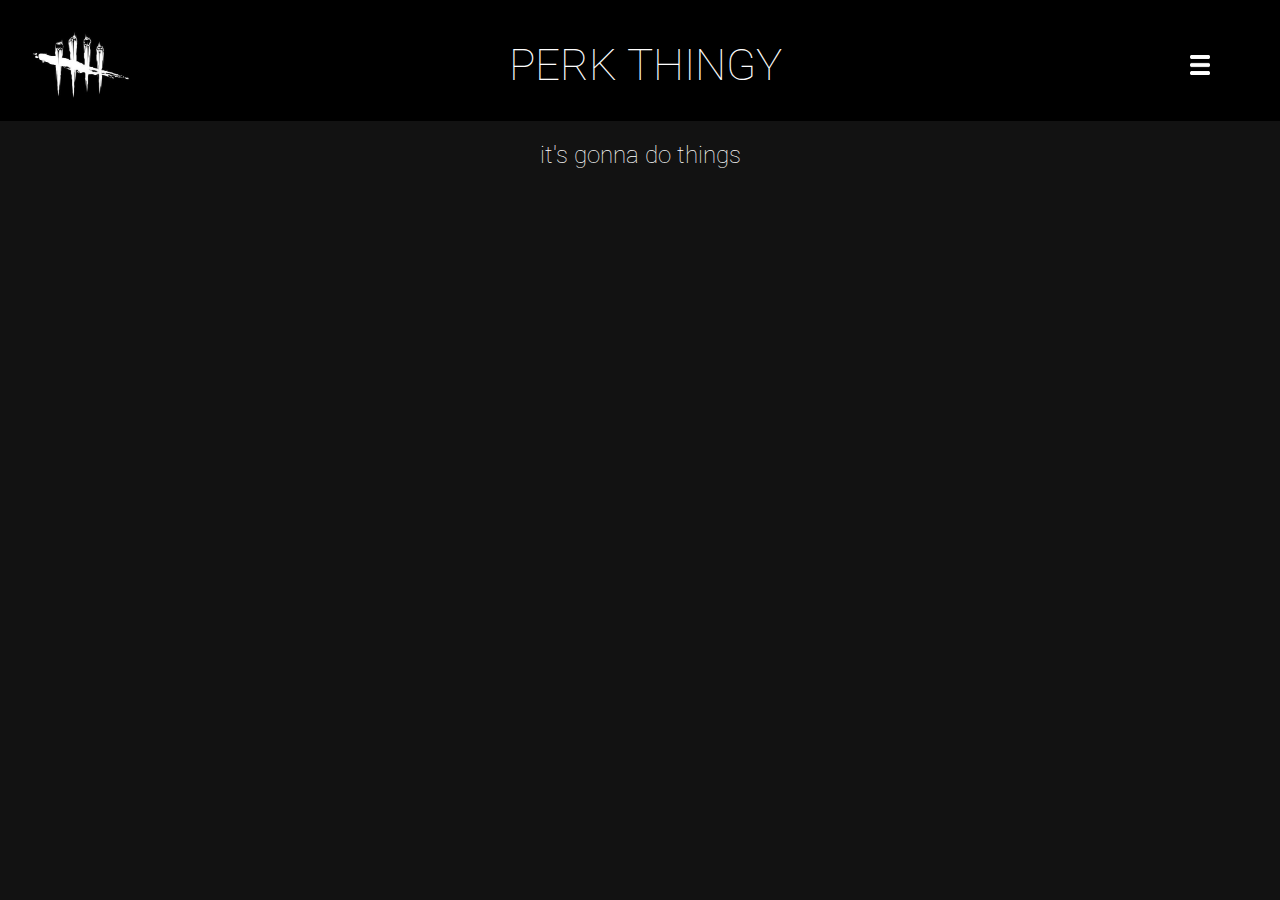
==== index.html @ af6ad384 "started survivor data and added basic css and homepage html structure" ====
<!DOCTYPE html>
<html lang="en">

<head>
    <meta charset="UTF-8">
    <meta name="viewport" content="width=device-width, initial-scale=1.0">
    <meta http-equiv="X-UA-Compatible" content="ie=edge">
    <!-- Fonts -->
    <link rel="preconnect" href="https://fonts.googleapis.com">
    <link rel="preconnect" href="https://fonts.gstatic.com" crossorigin>
    <link href="https://fonts.googleapis.com/css2?family=Roboto:wght@100;300&display=swap" rel="stylesheet">
    <!-- Stylesheets -->
    <link rel="stylesheet" href="./styles/reset.css">
    <link rel="stylesheet" href="./styles/style.css">
    <link rel="stylesheet" href="./styles/home.css">
    <title>Perk Roulette</title>
</head>

<body>
    <header>
        <img src="./assets/logo.jpg" alt="" class="logo">
        <h1>Perk thingy</h1>
        <img src="./assets/navbar.png" alt="menu" class="navbar">
    </header>
    <main>
        <h2>It's gonna do things</h2>
    </main>
    <script type="module" src="./app.js"></script>
</body>

</html>
---- styles/style.css ----
body {
    background-color: #121212;
    color: #fefefe;
}

h1, h2 {
    font-family: 'Roboto', sans-serif;
}

h1 {
    font-size: 2.75rem;
    font-weight: 100;
    text-transform: uppercase;

}

h2 {
    font-size: 1.5rem;
    font-weight: 100;
    text-transform: lowercase;
    
}

header {
    display: flex;
    justify-content: space-between;
    margin: auto;
    align-content: space-between;
    padding: 10px 40px 0px 30px;
    vertical-align: bottom;
    align-items: center;
    background-color: #000;
}

.logo {
    width: 100px;
}

.navbar {
    width: 20px;
    height: 20px;
    margin: 30px;
}

main {
    display: flex;
    flex-direction: column;
    align-items: center;
    margin: auto;
}
---- styles/home.css ----
/* add home page styles here */
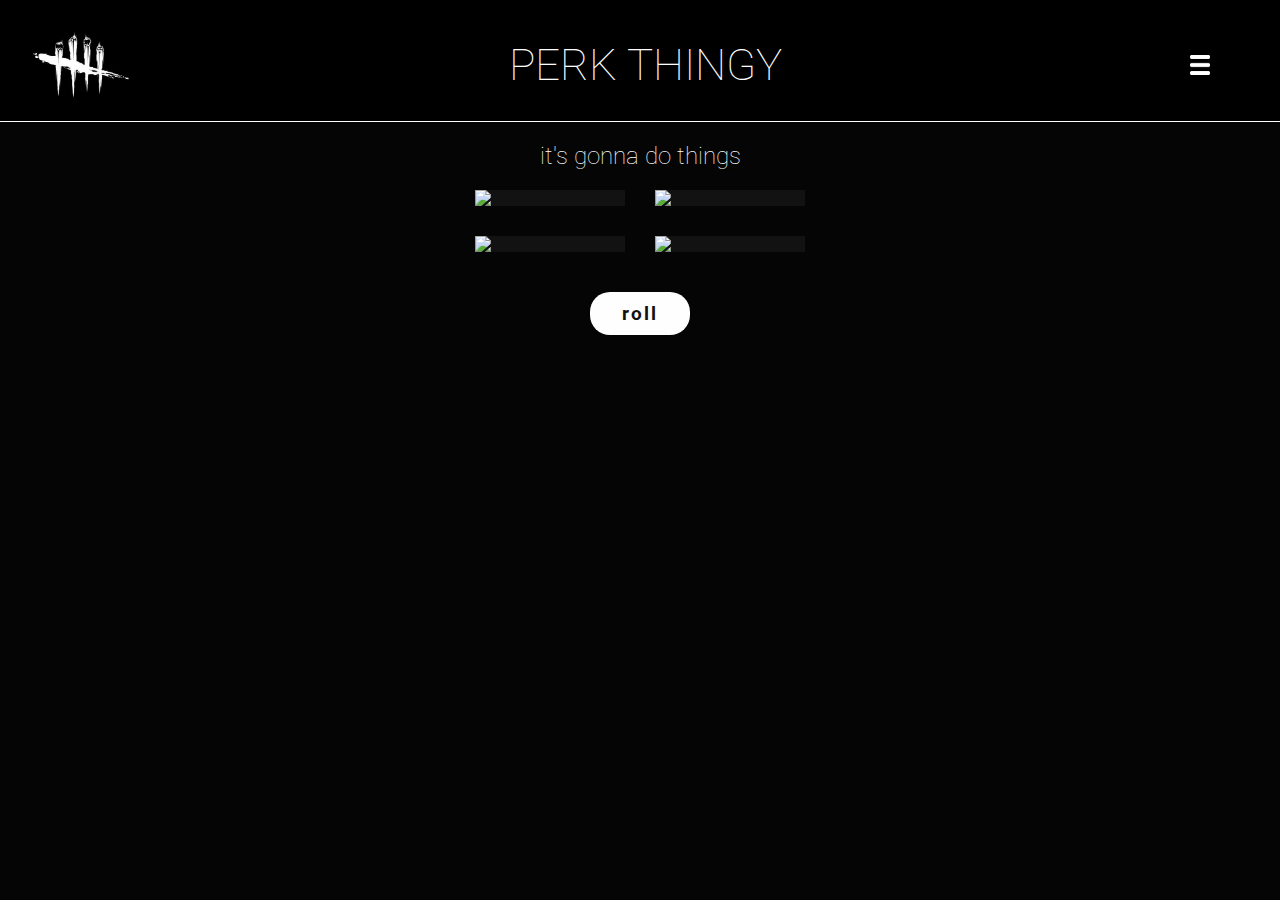
==== commit 856e0416: "radio buttons created" ====
--- a/index.html
+++ b/index.html
@@ -24,6 +24,24 @@
     </header>
     <main>
         <h2>It's gonna do things</h2>
+        <div class="perk-grid">
+            <img src="./assets/aceinthehole.png" id="perk-1-slot">
+            <img src="./assets/aceinthehole.png" id="perk-2-slot">
+            <img src="./assets/aceinthehole.png" id="perk-3-slot">
+            <img src="./assets/aceinthehole.png" id="perk-4-slot">
+        </div>
+        <button id="roll-btn">Roll</button>
+        <section id="win-loss-container" class="hidden">
+            <label class="win-loss hidden" id="escaped-label">
+                <input name="winOrLoss" type="radio" id="win">
+                <p>Escaped</p>
+            </label>
+            <label class="win-loss hidden" id="sacrificed-label">
+                <input name="winOrLoss" type="radio" id="loss">
+                <p>Sacrificed</p>
+            </label>
+        </section>
+        <button id="re-roll-btn" class="hidden">Roll</button>
     </main>
     <script type="module" src="./app.js"></script>
 </body>
--- a/styles/style.css
+++ b/styles/style.css
@@ -1,5 +1,5 @@
 body {
-    background-color: #121212;
+    background-color: #050505;
     color: #fefefe;
 }
 
@@ -11,14 +11,12 @@
     font-size: 2.75rem;
     font-weight: 100;
     text-transform: uppercase;
-
 }
 
 h2 {
     font-size: 1.5rem;
     font-weight: 100;
-    text-transform: lowercase;
-    
+    text-transform: lowercase;    
 }
 
 header {
@@ -30,6 +28,24 @@
     vertical-align: bottom;
     align-items: center;
     background-color: #000;
+    border-bottom: 1px solid #fefefe;
+}
+
+button {
+    color: #121212;
+    font-family: 'Roboto', sans-serif;
+    font-size: 1.2rem;
+    text-transform: lowercase;
+    letter-spacing: 2px;
+    font-weight: bold;
+    background-color: #fefefe;
+    border: 0px;
+    border-radius: 20px;
+    padding: 10px;
+}
+
+button#roll-btn,#re-roll-btn {
+    width: 100px;
 }
 
 .logo {
@@ -47,4 +63,53 @@
     flex-direction: column;
     align-items: center;
     margin: auto;
+}
+
+.perk-grid {
+    display: grid;
+    grid-template-columns: 1fr 1fr;
+    grid-template-rows: 1fr 1fr;
+    gap: 30px 30px;
+    grid-auto-flow: row;
+    margin: 0px auto 40px auto;
+  }
+  
+  #perk-1-slot { 
+      grid-area: 1 / 1 / 2 / 3; 
+      width: 150px;
+      background-color: #121212;
+    }
+
+    #perk-2-slot { 
+        grid-area: 1 / 2 / 2 / 3; 
+        width: 150px;
+        background-color: #121212;
+    }
+  
+  #perk-3-slot { 
+      grid-area: 2 / 1 / 3 / 2; 
+      width: 150px;
+      background-color: #121212;
+    }
+  
+  #perk-4-slot { 
+      grid-area: 2 / 2 / 3 / 3;
+      width: 150px;
+      background-color: #121212;
+     }
+  
+.hidden {
+    display: none;
+}
+
+#win-loss-container {
+    display: flex;
+}
+
+input[type=radio] {
+    display: none;
+}
+
+input[type=radio]:checked + p {
+    color: red;
 }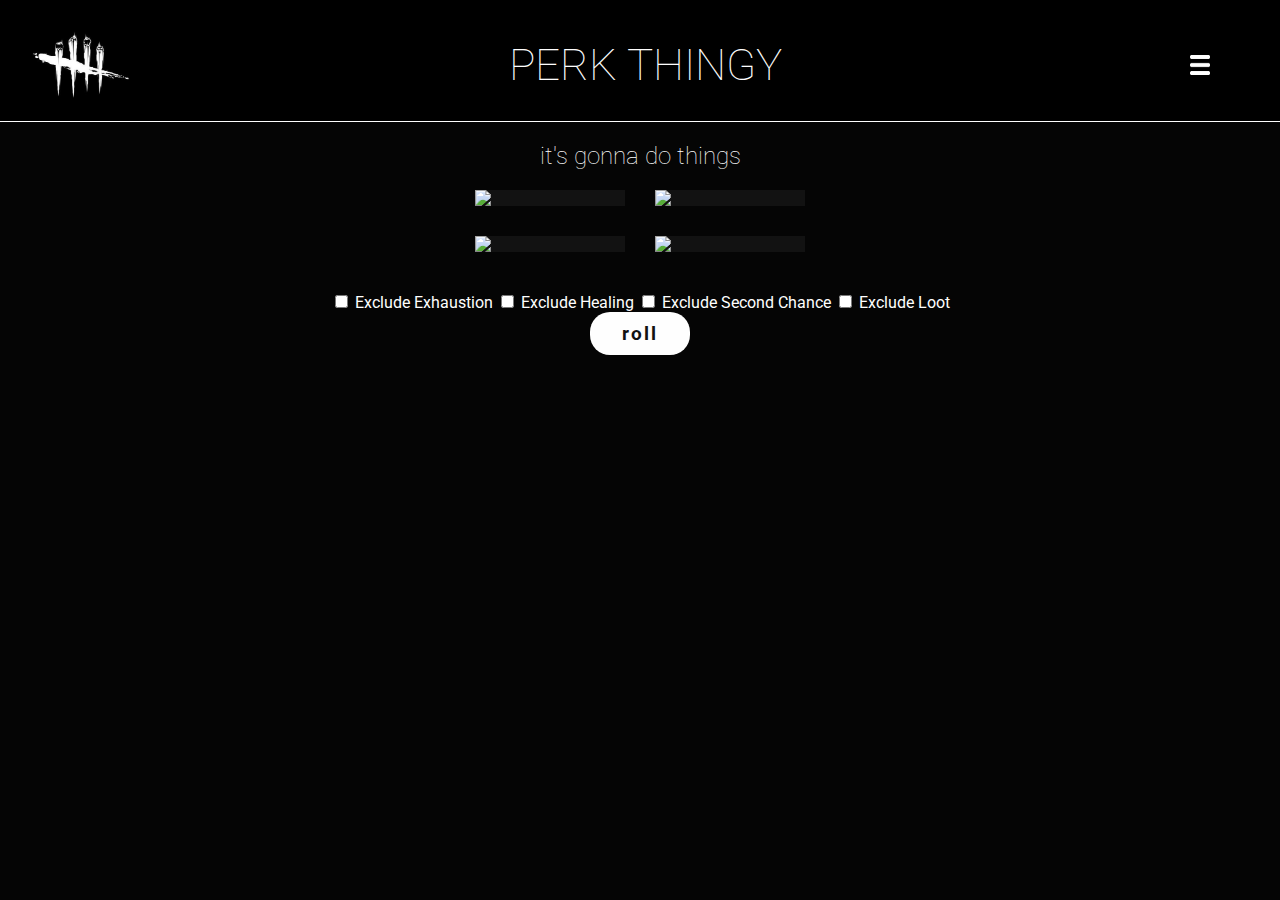
==== commit aedb7dca: "checkboxes work for individual filtering" ====
--- a/index.html
+++ b/index.html
@@ -30,6 +30,24 @@
             <img src="./assets/aceinthehole.png" id="perk-3-slot">
             <img src="./assets/aceinthehole.png" id="perk-4-slot">
         </div>
+        <section id="exclusions-container">
+            <label for="exclude-exhaust">
+                <input type="checkbox" id="exhaust-check" name="exhaustion">
+                Exclude Exhaustion
+            </label>
+            <label for="exclude-healing">
+                <input type="checkbox" id="healing-check" name="healing">
+                Exclude Healing
+            </label>
+            <label for="exclude-chance">
+                <input type="checkbox" id="chance-check" name="chance">
+                Exclude Second Chance
+            </label>
+            <label for="exclude-loot">
+                <input type="checkbox" id="loot-check" name="loot">
+                Exclude Loot
+            </label>
+        </section>
         <button id="roll-btn">Roll</button>
         <section id="win-loss-container" class="hidden">
             <label class="win-loss hidden" id="escaped-label">
--- a/styles/style.css
+++ b/styles/style.css
@@ -1,6 +1,7 @@
 body {
     background-color: #050505;
     color: #fefefe;
+    font-family: 'Roboto', sans-serif;
 }
 
 h1, h2 {
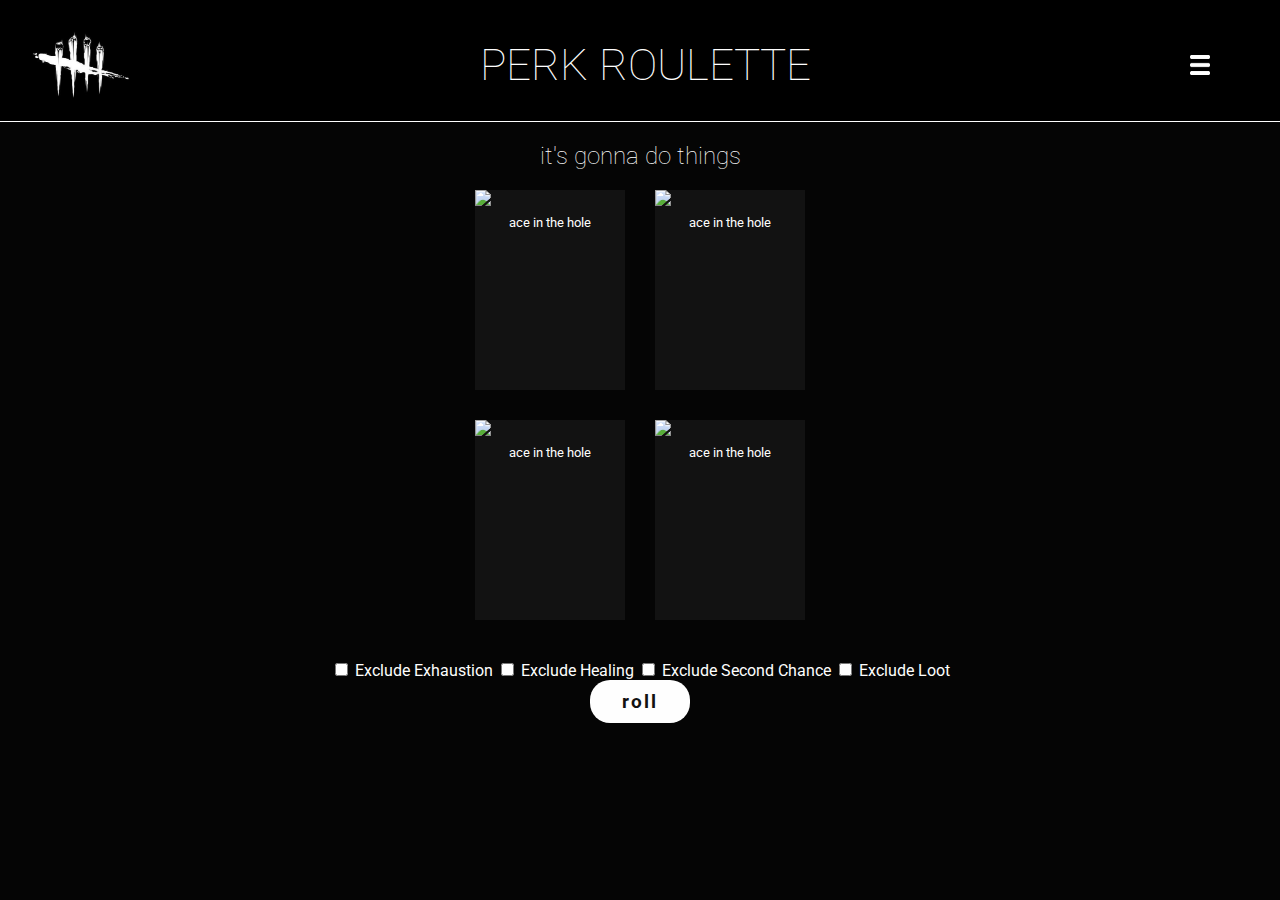
==== commit 55897372: "refactored and added perk names" ====
--- a/index.html
+++ b/index.html
@@ -1,67 +1,120 @@
 <!DOCTYPE html>
 <html lang="en">
+  <head>
+    <meta charset="UTF-8" />
+    <meta name="viewport" content="width=device-width, initial-scale=1.0" />
+    <meta http-equiv="X-UA-Compatible" content="ie=edge" />
+    <!-- Fonts -->
+    <link rel="preconnect" href="https://fonts.googleapis.com" />
+    <link rel="preconnect" href="https://fonts.gstatic.com" crossorigin />
+    <link
+      href="https://fonts.googleapis.com/css2?family=Roboto:wght@100;300&display=swap"
+      rel="stylesheet"
+    />
+    <!-- Stylesheets -->
+    <link rel="stylesheet" href="./styles/reset.css" />
+    <link rel="stylesheet" href="./styles/style.css" />
+    <link rel="stylesheet" href="./styles/home.css" />
+    <title>Perk Roulette</title>
+  </head>
 
-<head>
-    <meta charset="UTF-8">
-    <meta name="viewport" content="width=device-width, initial-scale=1.0">
-    <meta http-equiv="X-UA-Compatible" content="ie=edge">
-    <!-- Fonts -->
-    <link rel="preconnect" href="https://fonts.googleapis.com">
-    <link rel="preconnect" href="https://fonts.gstatic.com" crossorigin>
-    <link href="https://fonts.googleapis.com/css2?family=Roboto:wght@100;300&display=swap" rel="stylesheet">
-    <!-- Stylesheets -->
-    <link rel="stylesheet" href="./styles/reset.css">
-    <link rel="stylesheet" href="./styles/style.css">
-    <link rel="stylesheet" href="./styles/home.css">
-    <title>Perk Roulette</title>
-</head>
-
-<body>
+  <body>
     <header>
-        <img src="./assets/logo.jpg" alt="" class="logo">
-        <h1>Perk thingy</h1>
-        <img src="./assets/navbar.png" alt="menu" class="navbar">
+      <img src="./assets/logo.jpg" alt="" class="logo" />
+      <h1>Perk Roulette</h1>
+      <img src="./assets/navbar.png" alt="menu" class="navbar" />
     </header>
     <main>
-        <h2>It's gonna do things</h2>
-        <div class="perk-grid">
-            <img src="./assets/aceinthehole.png" id="perk-1-slot">
-            <img src="./assets/aceinthehole.png" id="perk-2-slot">
-            <img src="./assets/aceinthehole.png" id="perk-3-slot">
-            <img src="./assets/aceinthehole.png" id="perk-4-slot">
+      <h2>It's gonna do things</h2>
+      <div class="perk-grid">
+        <div id="perk-1-slot">
+          <img
+            src="./assets/aceinthehole.png"
+            class="perk-hover"
+            id="perk-1-image"
+          />
+          <div id="perk-1-name">ace in the hole</div>
         </div>
-        <section id="exclusions-container">
-            <label for="exclude-exhaust">
-                <input type="checkbox" id="exhaust-check" name="exhaustion">
-                Exclude Exhaustion
-            </label>
-            <label for="exclude-healing">
-                <input type="checkbox" id="healing-check" name="healing">
-                Exclude Healing
-            </label>
-            <label for="exclude-chance">
-                <input type="checkbox" id="chance-check" name="chance">
-                Exclude Second Chance
-            </label>
-            <label for="exclude-loot">
-                <input type="checkbox" id="loot-check" name="loot">
-                Exclude Loot
-            </label>
-        </section>
-        <button id="roll-btn">Roll</button>
-        <section id="win-loss-container" class="hidden">
-            <label class="win-loss hidden" id="escaped-label">
-                <input name="winOrLoss" type="radio" id="win">
-                <p>Escaped</p>
-            </label>
-            <label class="win-loss hidden" id="sacrificed-label">
-                <input name="winOrLoss" type="radio" id="loss">
-                <p>Sacrificed</p>
-            </label>
-        </section>
-        <button id="re-roll-btn" class="hidden">Roll</button>
+        <div id="perk-2-slot">
+          <img
+            src="./assets/aceinthehole.png"
+            id="perk-2-image"
+            class="perk-hover"
+          />
+          <div id="perk-2-name">ace in the hole</div>
+        </div>
+        <div id="perk-3-slot">
+          <img
+            src="./assets/aceinthehole.png"
+            id="perk-3-image"
+            class="perk-hover"
+          />
+          <div id="perk-3-name">ace in the hole</div>
+          </div>
+          <div id="perk-4-slot">
+            <img
+              src="./assets/aceinthehole.png"
+              id="perk-4-image"
+              class="perk-hover"
+            />
+            <div id="perk-4-name">ace in the hole</div>
+          </div>
+        </div>
+      </div>
+      <section id="perk-names"></section>
+      <section id="exclusions-container">
+        <form id="exclusions-form">
+          <label for="exclude-exhaust">
+            <input
+              type="checkbox"
+              class="exclusions"
+              id="exhaust-check"
+              name="exhaustion"
+            />
+            Exclude Exhaustion
+          </label>
+          <label for="exclude-healing">
+            <input
+              type="checkbox"
+              class="exclusions"
+              id="healing-check"
+              name="healing"
+            />
+            Exclude Healing
+          </label>
+          <label for="exclude-chance">
+            <input
+              type="checkbox"
+              class="exclusions"
+              id="chance-check"
+              name="chance"
+            />
+            Exclude Second Chance
+          </label>
+          <label for="exclude-loot">
+            <input
+              type="checkbox"
+              class="exclusions"
+              id="loot-check"
+              name="loot"
+            />
+            Exclude Loot
+          </label>
+        </form>
+      </section>
+      <button id="roll-btn">Roll</button>
+      <section id="win-loss-container" class="hidden">
+        <label class="win-loss hidden" id="escaped-label">
+          <input name="winOrLoss" type="radio" id="win" />
+          <p>Escaped</p>
+        </label>
+        <label class="win-loss hidden" id="sacrificed-label">
+          <input name="winOrLoss" type="radio" id="loss" />
+          <p>Sacrificed</p>
+        </label>
+      </section>
+      <div id="test-div"></div>
     </main>
     <script type="module" src="./app.js"></script>
-</body>
-
+  </body>
 </html>
--- a/styles/style.css
+++ b/styles/style.css
@@ -1,116 +1,140 @@
 body {
-    background-color: #050505;
-    color: #fefefe;
-    font-family: 'Roboto', sans-serif;
+  background-color: #050505;
+  color: #fefefe;
+  font-family: "Roboto", sans-serif;
 }
 
-h1, h2 {
-    font-family: 'Roboto', sans-serif;
+h1,
+h2 {
+  font-family: "Roboto", sans-serif;
 }
 
 h1 {
-    font-size: 2.75rem;
-    font-weight: 100;
-    text-transform: uppercase;
+  font-size: 2.75rem;
+  font-weight: 100;
+  text-transform: uppercase;
 }
 
 h2 {
-    font-size: 1.5rem;
-    font-weight: 100;
-    text-transform: lowercase;    
+  font-size: 1.5rem;
+  font-weight: 100;
+  text-transform: lowercase;
 }
 
 header {
-    display: flex;
-    justify-content: space-between;
-    margin: auto;
-    align-content: space-between;
-    padding: 10px 40px 0px 30px;
-    vertical-align: bottom;
-    align-items: center;
-    background-color: #000;
-    border-bottom: 1px solid #fefefe;
+  display: flex;
+  justify-content: space-between;
+  margin: auto;
+  align-content: space-between;
+  padding: 10px 40px 0px 30px;
+  vertical-align: bottom;
+  align-items: center;
+  background-color: #000;
+  border-bottom: 1px solid #fefefe;
 }
 
 button {
-    color: #121212;
-    font-family: 'Roboto', sans-serif;
-    font-size: 1.2rem;
-    text-transform: lowercase;
-    letter-spacing: 2px;
-    font-weight: bold;
-    background-color: #fefefe;
-    border: 0px;
-    border-radius: 20px;
-    padding: 10px;
+  color: #121212;
+  font-family: "Roboto", sans-serif;
+  font-size: 1.2rem;
+  text-transform: lowercase;
+  letter-spacing: 2px;
+  font-weight: bold;
+  background-color: #fefefe;
+  border: 0px;
+  border-radius: 20px;
+  padding: 10px;
 }
 
-button#roll-btn,#re-roll-btn {
-    width: 100px;
+button#roll-btn,
+#re-roll-btn {
+  width: 100px;
 }
 
 .logo {
-    width: 100px;
+  width: 100px;
 }
 
 .navbar {
-    width: 20px;
-    height: 20px;
-    margin: 30px;
+  width: 20px;
+  height: 20px;
+  margin: 30px;
 }
 
 main {
-    display: flex;
-    flex-direction: column;
-    align-items: center;
-    margin: auto;
+  display: flex;
+  flex-direction: column;
+  align-items: center;
+  margin: auto;
 }
 
 .perk-grid {
-    display: grid;
-    grid-template-columns: 1fr 1fr;
-    grid-template-rows: 1fr 1fr;
-    gap: 30px 30px;
-    grid-auto-flow: row;
-    margin: 0px auto 40px auto;
-  }
+  display: grid;
+  grid-template-columns: 1fr 1fr;
+  grid-template-rows: 1fr 1fr;
+  gap: 30px 30px;
+  grid-auto-flow: row;
+  margin: 0px auto 40px auto;
+}
+
+#perk-1-slot {
+  grid-area: 1 / 1 / 2 / 3;
+  width: 150px;
+  background-color: #121212;
+  position: relative;
+}
+
+#perk-2-slot {
+  grid-area: 1 / 2 / 2 / 3;
+  width: 150px;
+  background-color: #121212;
+  position: relative;
+}
+
+#perk-3-slot {
+  grid-area: 2 / 1 / 3 / 2;
+  width: 150px;
+  background-color: #121212;
+  position: relative;
+}
+
+#perk-4-slot {
+  grid-area: 2 / 2 / 3 / 3;
+  width: 150px;
+  height: 200px;
+  background-color: #121212;
   
-  #perk-1-slot { 
-      grid-area: 1 / 1 / 2 / 3; 
-      width: 150px;
-      background-color: #121212;
-    }
+}
 
-    #perk-2-slot { 
-        grid-area: 1 / 2 / 2 / 3; 
-        width: 150px;
-        background-color: #121212;
-    }
-  
-  #perk-3-slot { 
-      grid-area: 2 / 1 / 3 / 2; 
-      width: 150px;
-      background-color: #121212;
-    }
-  
-  #perk-4-slot { 
-      grid-area: 2 / 2 / 3 / 3;
-      width: 150px;
-      background-color: #121212;
-     }
-  
+#perk-1-image,
+#perk-2-image,
+#perk-3-image,
+#perk-4-image {
+  width: 150px;
+}
+
+#perk-1-name,
+#perk-2-name,
+#perk-3-name,
+#perk-4-name {
+  text-align: center;
+  font-size: 0.8rem;
+  padding: 5px;
+}
+
+
 .hidden {
-    display: none;
+  display: none;
 }
 
 #win-loss-container {
-    display: flex;
+  display: flex;
 }
 
-input[type=radio] {
-    display: none;
+input[type="radio"] {
+  display: none;
 }
 
-input[type=radio]:checked + p {
-    color: red;
-}+input[type="radio"]:checked + p {
+  color: red;
+}
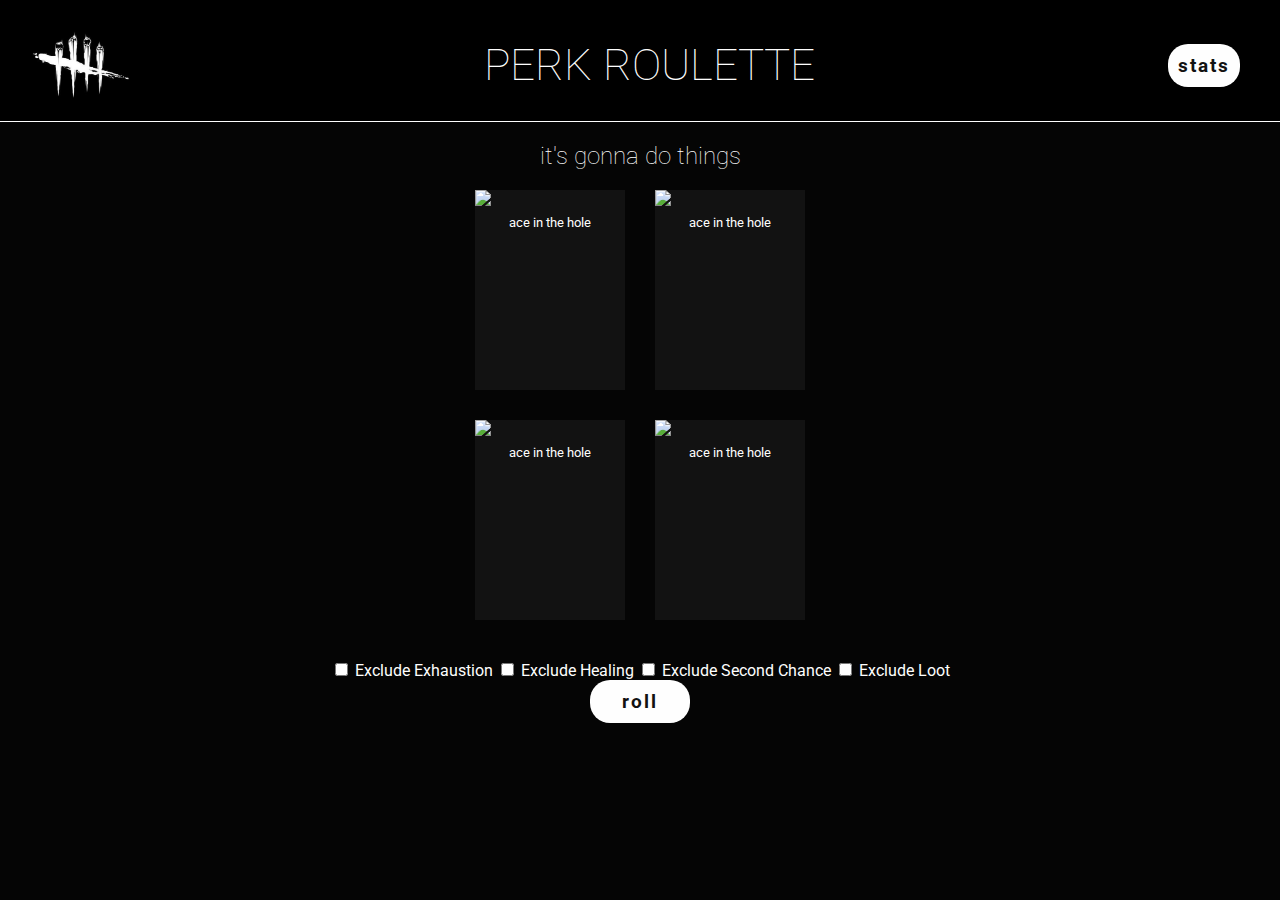
==== commit ac212c3e: "updated header" ====
--- a/index.html
+++ b/index.html
@@ -22,7 +22,7 @@
     <header>
       <img src="./assets/logo.jpg" alt="" class="logo" />
       <h1>Perk Roulette</h1>
-      <img src="./assets/navbar.png" alt="menu" class="navbar" />
+      <button id="stats">stats</button>
     </header>
     <main>
       <h2>It's gonna do things</h2>
@@ -102,18 +102,12 @@
           </label>
         </form>
       </section>
+      <section id="win-loss-container">
+        <button id="escaped-btn" class="hidden">Escaped</button>
+        <button id="sacrificed-btn" class="hidden">Sacrificed</button>
+      </section>
       <button id="roll-btn">Roll</button>
-      <section id="win-loss-container" class="hidden">
-        <label class="win-loss hidden" id="escaped-label">
-          <input name="winOrLoss" type="radio" id="win" />
-          <p>Escaped</p>
-        </label>
-        <label class="win-loss hidden" id="sacrificed-label">
-          <input name="winOrLoss" type="radio" id="loss" />
-          <p>Sacrificed</p>
-        </label>
-      </section>
-      <div id="test-div"></div>
+  
     </main>
     <script type="module" src="./app.js"></script>
   </body>
